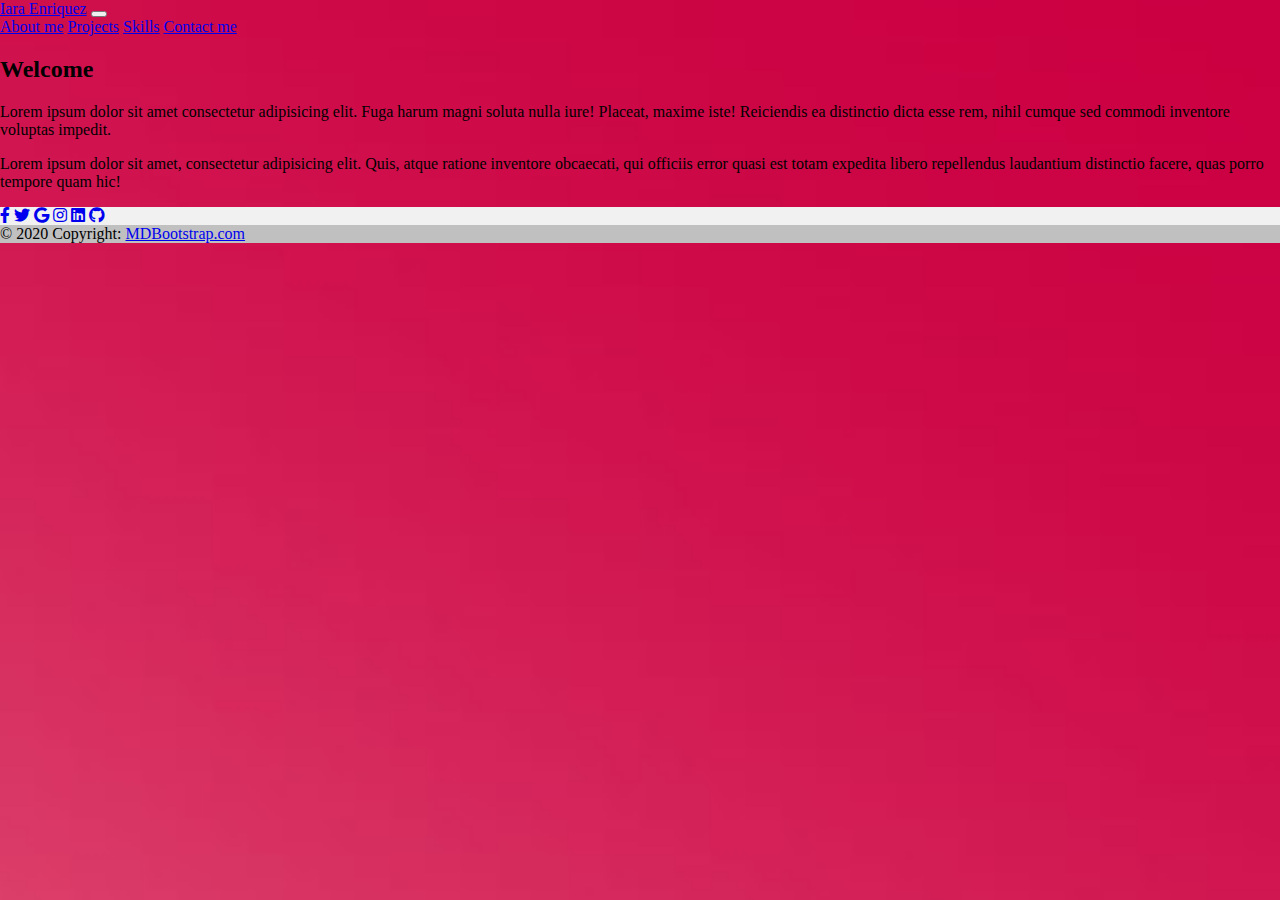
==== index.html @ e204b64d "First commit" ====
<!DOCTYPE html>
<html lang="en">
  <head>
    <meta charset="utf-8" />
    <meta name="viewport" content="width=device-width, initial-scale=1" />
    <title>Bootstrap demo</title>
    <link
      href="https://cdn.jsdelivr.net/npm/bootstrap@5.3.0-alpha3/dist/css/bootstrap.min.css"
      rel="stylesheet"
      integrity="sha384-KK94CHFLLe+nY2dmCWGMq91rCGa5gtU4mk92HdvYe+M/SXH301p5ILy+dN9+nJOZ"
      crossorigin="anonymous"
    />
	<link rel="stylesheet" href="https://cdnjs.cloudflare.com/ajax/libs/font-awesome/5.15.3/css/all.min.css"/>
    <link href="styles.css" rel="stylesheet" />
  </head>
  <body>
    <nav class="navbar navbar-expand-lg bg-body-tertiary ">
      <div class="container-fluid">
        <a class="navbar-brand" href="#">Iara Enriquez</a>
        <button
          class="navbar-toggler"
          type="button"
          data-bs-toggle="collapse"
          data-bs-target="#navbarNavAltMarkup"
          aria-controls="navbarNavAltMarkup"
          aria-expanded="false"
          aria-label="Toggle navigation"
        >
          <span class="navbar-toggler-icon"></span>
        </button>
        <div class="collapse navbar-collapse" id="navbarNavAltMarkup">
          <div class="navbar-nav">
            <a class="nav-link active" href="#">About me</a>
            <a class="nav-link" href="#">Projects</a>
            <a class="nav-link" href="#">Skills</a>
            <a class="nav-link" href="#">Contact me</a>
          </div>
        </div>
      </div>
    </nav>

    <main class="p-3 d-flex flex-column justify-content-center text-center text-white">
		<h2>Welcome</h2>
		<p>
		   Lorem ipsum dolor sit amet consectetur adipisicing elit. Fuga harum magni soluta nulla iure! Placeat, maxime iste! Reiciendis ea distinctio dicta esse rem, nihil cumque sed commodi inventore voluptas impedit.
		</p>
		<p>
		   Lorem ipsum dolor sit amet, consectetur adipisicing elit. Quis, atque ratione inventore obcaecati, qui officiis error quasi est totam expedita libero repellendus laudantium distinctio facere, quas porro tempore quam hic!
		</p>
	</main>

    <footer class="text-center text-white" style="background-color: #f1f1f1">
      <!-- Grid container -->
      <div class="container pt-4">
        <!-- Section: Social media -->
        <section class="mb-4">
          <!-- Facebook -->
          <a
            class="btn btn-link btn-floating btn-lg text-dark m-1"
            href="#!"
            role="button"
            data-mdb-ripple-color="dark"
            ><i class="fab fa-facebook-f"></i
          ></a>

          <!-- Twitter -->
          <a
            class="btn btn-link btn-floating btn-lg text-dark m-1"
            href="#!"
            role="button"
            data-mdb-ripple-color="dark"
            ><i class="fab fa-twitter"></i
          ></a>

          <!-- Google -->
          <a
            class="btn btn-link btn-floating btn-lg text-dark m-1"
            href="#!"
            role="button"
            data-mdb-ripple-color="dark"
            ><i class="fab fa-google"></i
          ></a>

          <!-- Instagram -->
          <a
            class="btn btn-link btn-floating btn-lg text-dark m-1"
            href="#!"
            role="button"
            data-mdb-ripple-color="dark"
            ><i class="fab fa-instagram"></i
          ></a>

          <!-- Linkedin -->
          <a
            class="btn btn-link btn-floating btn-lg text-dark m-1"
            href="#!"
            role="button"
            data-mdb-ripple-color="dark"
            ><i class="fab fa-linkedin"></i
          ></a>
          <!-- Github -->
          <a
            class="btn btn-link btn-floating btn-lg text-dark m-1"
            href="#!"
            role="button"
            data-mdb-ripple-color="dark"
            ><i class="fab fa-github"></i
          ></a>
        </section>
        <!-- Section: Social media -->
      </div>
      <!-- Grid container -->

      <!-- Copyright -->
      <div
        class="text-center text-dark p-3"
        style="background-color: rgba(0, 0, 0, 0.2)"
      >
        © 2020 Copyright:
        <a class="text-dark" href="https://mdbootstrap.com/">MDBootstrap.com</a>
      </div>
      <!-- Copyright -->
    </footer>
    <script
      src="https://cdn.jsdelivr.net/npm/bootstrap@5.3.0-alpha3/dist/js/bootstrap.bundle.min.js"
      integrity="sha384-ENjdO4Dr2bkBIFxQpeoTz1HIcje39Wm4jDKdf19U8gI4ddQ3GYNS7NTKfAdVQSZe"
      crossorigin="anonymous"
    ></script>
  </body>
</html>
---- styles.css ----
body {
    background-image: url(img/background-gf8230b1e2_640.png);
    background-repeat: no-repeat;
    background-size: cover;
    align-items: center;
    padding: 0;
    margin: 0;
    box-sizing: border-box;
  }
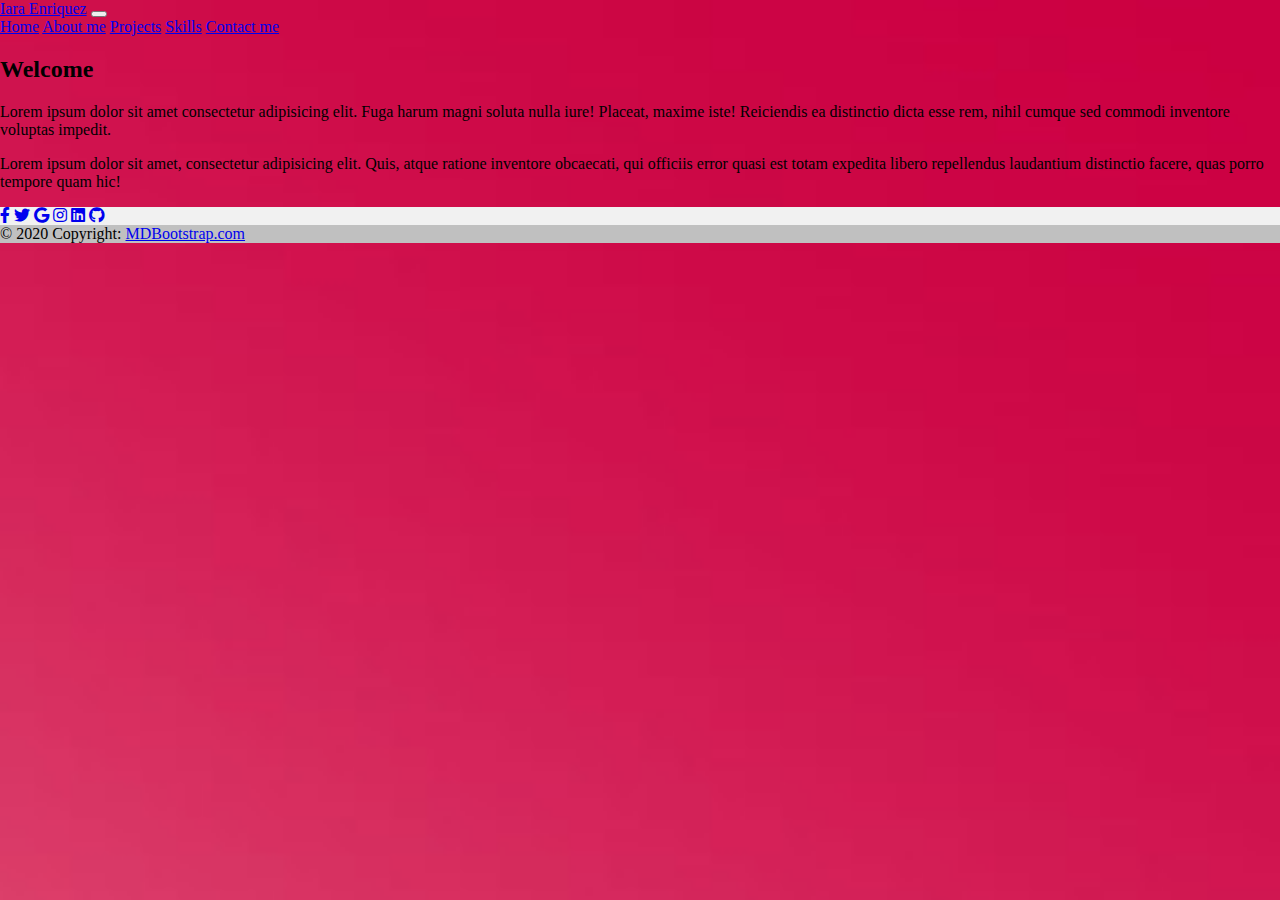
==== commit a9cfcd76: "Agregando contenido a las paginas" ====
--- a/index.html
+++ b/index.html
@@ -30,7 +30,8 @@
         </button>
         <div class="collapse navbar-collapse" id="navbarNavAltMarkup">
           <div class="navbar-nav">
-            <a class="nav-link active" href="#">About me</a>
+			<a class="nav-link active" href="#">Home</a>
+            <a class="nav-link" href="#">About me</a>
             <a class="nav-link" href="#">Projects</a>
             <a class="nav-link" href="#">Skills</a>
             <a class="nav-link" href="#">Contact me</a>
